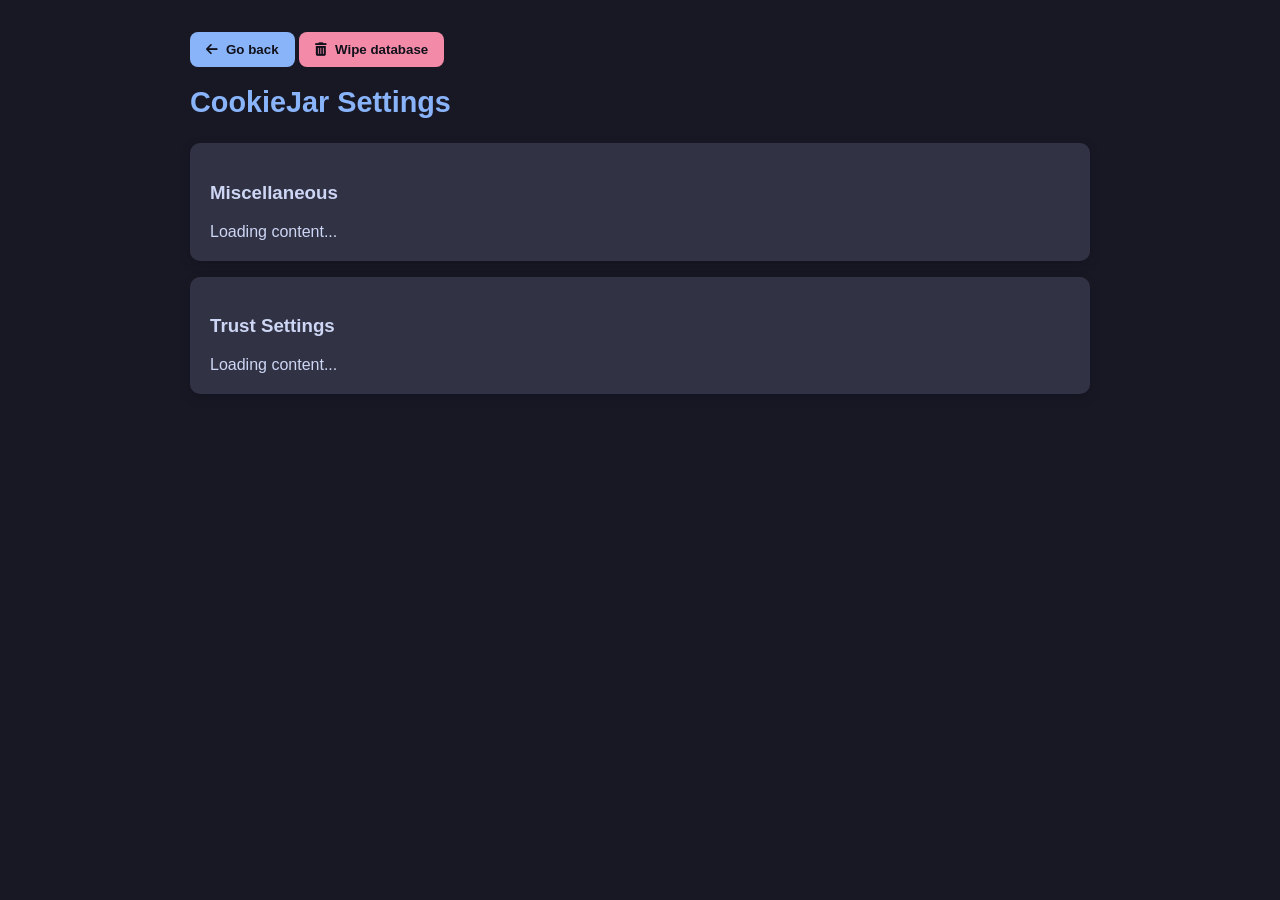
==== extension/dashboard/settings.html @ 87004cbf "first draft" ====
<!doctype html>
<html lang="en">
<head>
    <meta charset="UTF-8">
    <title>CookieJar Security Suite - Dashboard</title>
    <link rel="stylesheet" href="dashboard.css">
</head>
<body>
    <button class="btn primary" id="open-dashboard"><i class="fa-solid fa-arrow-left"></i> Go back</button>
    <button class="btn crucial" id="wipe"><i class="fa-solid fa-trash-can"></i> Wipe database</button>

    <h1>CookieJar Settings</h1>
    <div class="card">
        <h3>Miscellaneous</h3>
        <div id="misc-settings">Loading content...</div>
    </div>
    <div class="card">
        <h3>Trust Settings</h3>
        <div id="trust-settings" class="card-list">Loading content...</div>
    </div>

    <script src="../background/profile.js"></script>
    <script src="settings.js"></script>
</body>
</html>
---- extension/dashboard/dashboard.css ----
@import url('https://cdnjs.cloudflare.com/ajax/libs/font-awesome/6.5.1/css/all.min.css');

:root {
    --bg-base: #1e1e2e;
    --bg-surface: #181825;
    --bg-card: #313244;
    --bg-input: #45475a;
    --text-main: #cdd6f4;
    --text-muted: #a6adc8;
    --accent-blue: #89b4fa;
    --accent-red: #f38ba8;
    --accent-orange: #fab387;
    --accent-green: #a6e3a1;
    --accent-grey: #6c7086;
    --border-radius: 10px;
}

body {
    font-family: 'Segoe UI', Roboto, -apple-system, sans-serif;
    padding: 32px;
    background: var(--bg-surface);
    color: var(--text-main);
    max-width: 900px;
    margin: 0 auto;
}

h1 {
    color: var(--accent-blue);
    font-size: 1.8rem;
    margin-bottom: 24px;
}

.header-actions {
    display: flex;
    gap: 12px;
    margin-bottom: 24px;
}

.card {
    background: var(--bg-card);
    padding: 20px;
    border-radius: var(--border-radius);
    margin-bottom: 16px;
    box-shadow: 0 4px 12px rgba(0, 0, 0, 0.15);
}

/* Griglia per le opzioni */
.card-grid {
    display: grid;
    grid-template-columns: repeat(auto-fill, minmax(280px, 1fr));
    gap: 16px;
    margin-top: 12px;
}

.setting-card {
    background: var(--bg-surface);
    padding: 14px;
    border-radius: 8px;
    border: 1px solid rgba(255, 255, 255, 0.05);
}

.btn {
    padding: 10px 16px;
    border: none;
    border-radius: 8px;
    font-weight: 600;
    cursor: pointer;
    transition: all 0.2s ease;
    display: inline-flex;
    align-items: center;
    gap: 8px;
}

.btn.primary {
    background: var(--accent-blue);
    color: #11111b;
}

.btn.primary:hover {
    filter: brightness(1.1);
    transform: translateY(-1px);
}

.btn.crucial {
    background: var(--accent-red);
    color: #11111b;
}

.btn.crucial:hover {
    filter: brightness(1.1);
}

/* Form & Inputs */
input[type="text"] {
    width: 100%;
    padding: 8px 12px;
    margin-top: 6px;
    border-radius: 6px;
    border: 1px solid #585b70;
    background: var(--bg-input);
    color: var(--text-main);
    box-sizing: border-box;
}

input[type="checkbox"] {
    accent-color: var(--accent-blue);
    transform: scale(1.1);
    cursor: pointer;
}
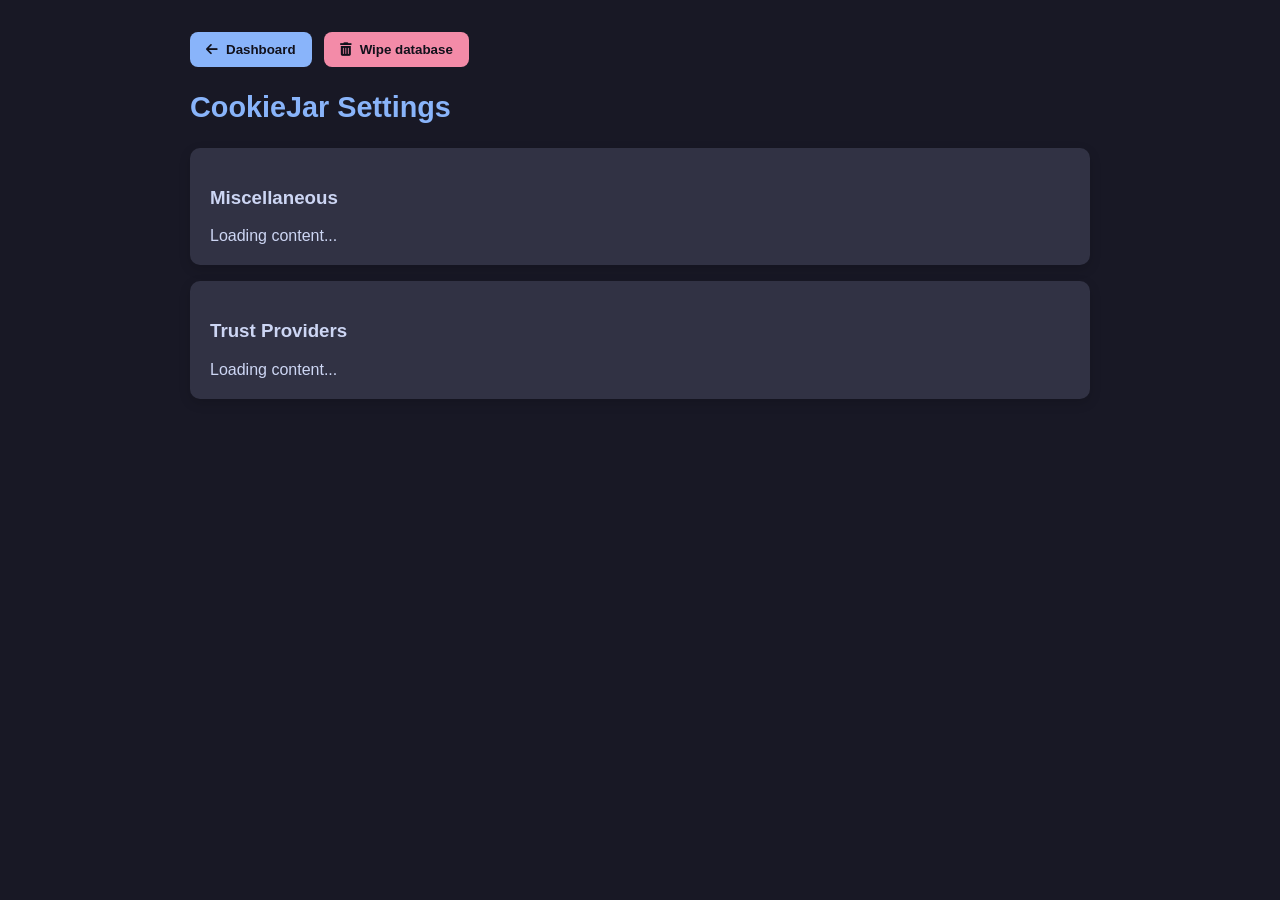
==== commit a7e43ca3: "fix, refactor and add APIs" ====
--- a/extension/dashboard/settings.html
+++ b/extension/dashboard/settings.html
@@ -2,24 +2,28 @@
 <html lang="en">
 <head>
     <meta charset="UTF-8">
-    <title>CookieJar Security Suite - Dashboard</title>
+    <title>CookieJar Security Suite - Settings</title>
     <link rel="stylesheet" href="dashboard.css">
 </head>
 <body>
-    <button class="btn primary" id="open-dashboard"><i class="fa-solid fa-arrow-left"></i> Go back</button>
-    <button class="btn crucial" id="wipe"><i class="fa-solid fa-trash-can"></i> Wipe database</button>
+    <div class="header-actions">
+        <button class="btn primary" id="open-dashboard"><i class="fa-solid fa-arrow-left"></i> Dashboard</button>
+        <button class="btn crucial" id="wipe"><i class="fa-solid fa-trash-can"></i> Wipe database</button>
+    </div>
 
     <h1>CookieJar Settings</h1>
+
     <div class="card">
         <h3>Miscellaneous</h3>
-        <div id="misc-settings">Loading content...</div>
+        <div id="misc-settings" class="card-grid">Loading content...</div>
     </div>
+
     <div class="card">
-        <h3>Trust Settings</h3>
-        <div id="trust-settings" class="card-list">Loading content...</div>
+        <h3>Trust Providers</h3>
+        <div id="trust-settings" class="card-grid">Loading content...</div>
     </div>
 
     <script src="../background/profile.js"></script>
-    <script src="settings.js"></script>
+    <script type="module" src="settings.js"></script>
 </body>
 </html>
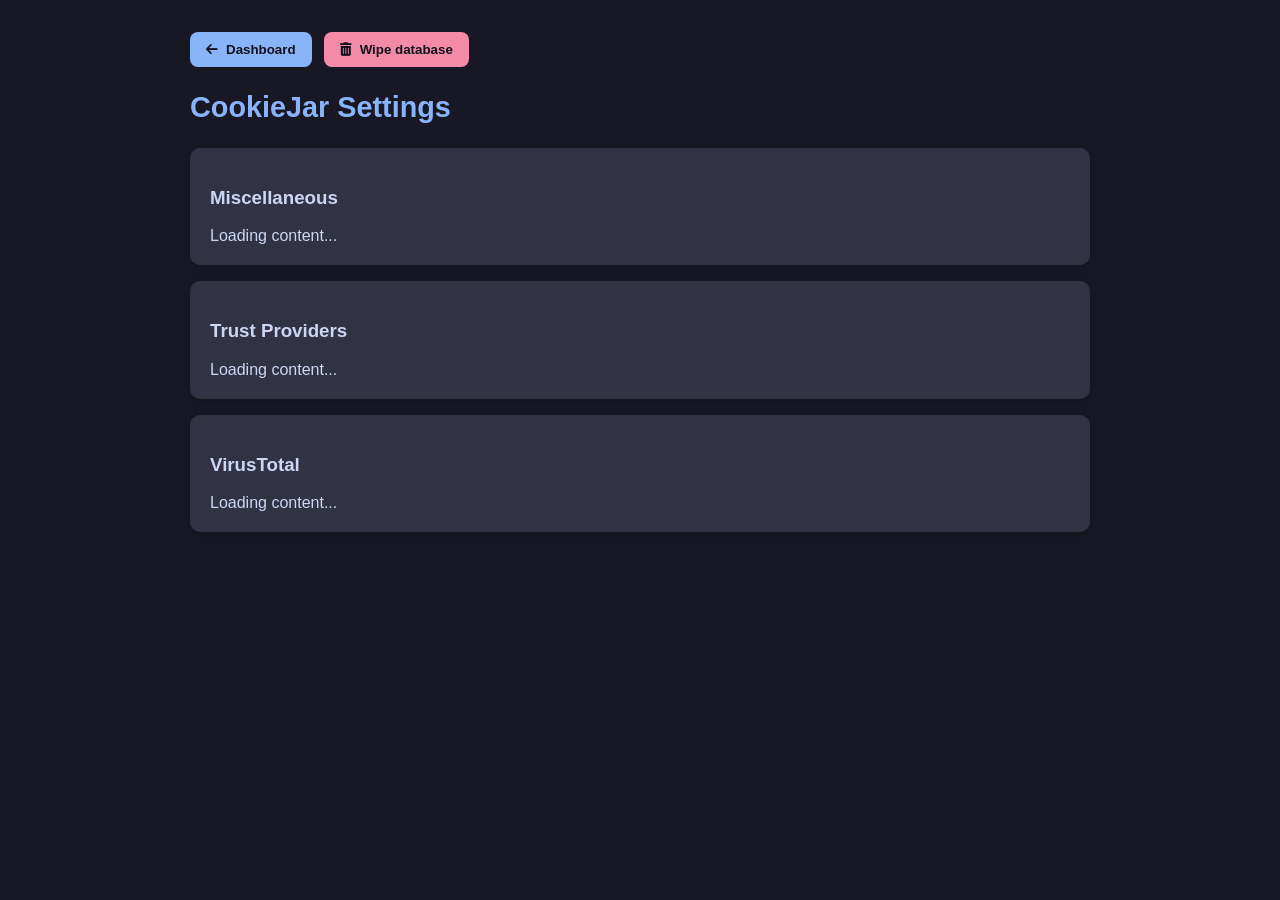
==== commit 94181c69: "fix, add cookies popup" ====
--- a/extension/dashboard/settings.html
+++ b/extension/dashboard/settings.html
@@ -23,6 +23,11 @@
         <div id="trust-settings" class="card-grid">Loading content...</div>
     </div>
 
+    <div class="card">
+        <h3>VirusTotal</h3>
+        <div id="virustotal-settings" class="card-grid">Loading content...</div>
+    </div>
+
     <script src="../background/profile.js"></script>
     <script type="module" src="settings.js"></script>
 </body>
--- a/extension/dashboard/dashboard.css
+++ b/extension/dashboard/dashboard.css
@@ -106,4 +106,15 @@
     accent-color: var(--accent-blue);
     transform: scale(1.1);
     cursor: pointer;
+}
+
+input[type="number"] {
+    color: var(--accent-blue);
+    background: var(--accent-grey);
+    padding: 8px 12px;
+    margin-top: 6px;
+    border-radius: 6px;
+    border: 1px solid #585b70;
+    box-sizing: border-box;
+    cursor: pointer;
 }
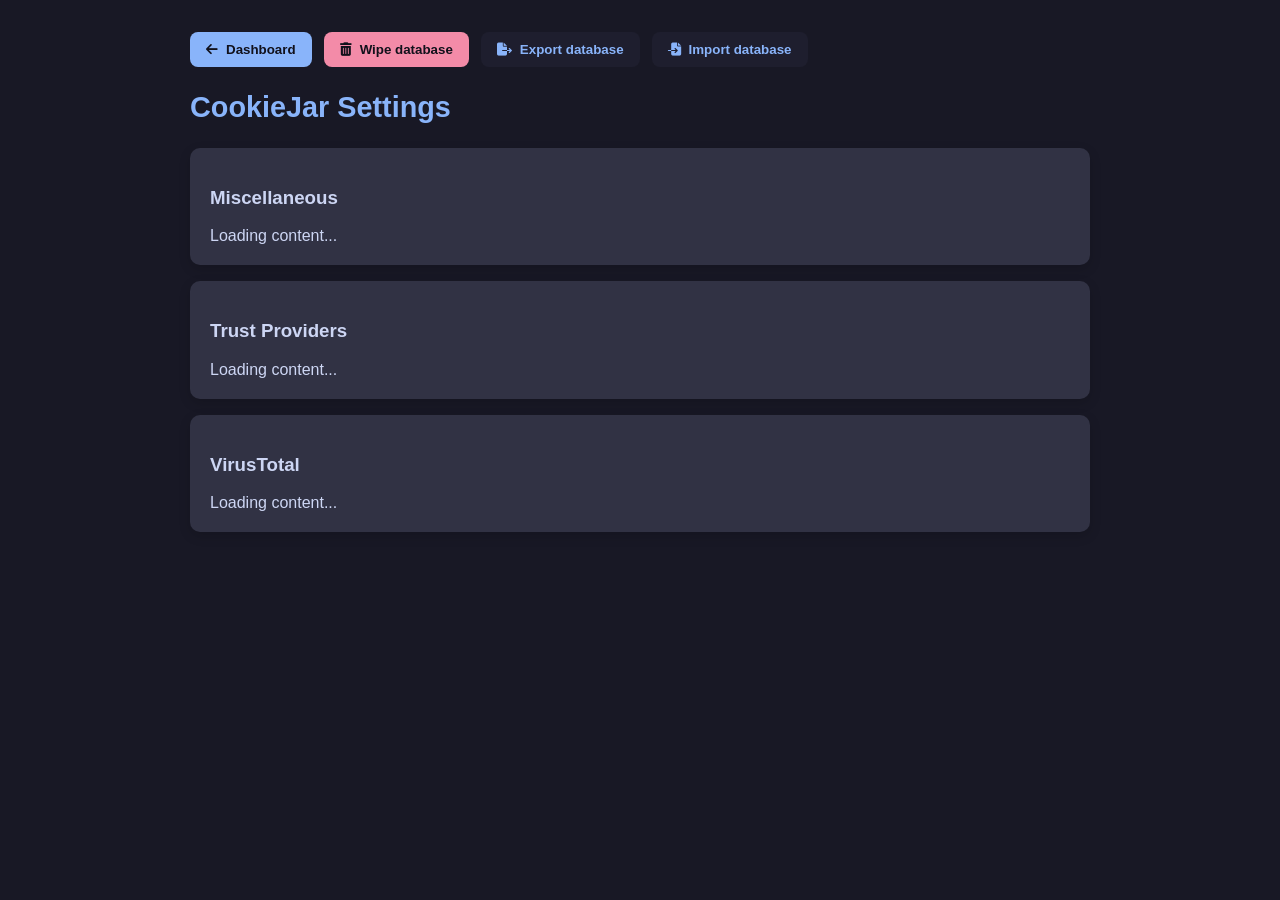
==== commit b869fe77: "update dashboard, popup" ====
--- a/extension/dashboard/settings.html
+++ b/extension/dashboard/settings.html
@@ -3,12 +3,15 @@
 <head>
     <meta charset="UTF-8">
     <title>CookieJar Security Suite - Settings</title>
+    <link rel="icon" href="../assets/icon.svg">
     <link rel="stylesheet" href="dashboard.css">
 </head>
 <body>
     <div class="header-actions">
         <button class="btn primary" id="open-dashboard"><i class="fa-solid fa-arrow-left"></i> Dashboard</button>
         <button class="btn crucial" id="wipe"><i class="fa-solid fa-trash-can"></i> Wipe database</button>
+        <button class="btn secondary" id="export"><i class="fa-solid fa-file-export"></i> Export database</button>
+        <button class="btn secondary" id="import"><i class="fa-solid fa-file-import"></i> Import database</button>
     </div>
 
     <h1>CookieJar Settings</h1>
--- a/extension/dashboard/dashboard.css
+++ b/extension/dashboard/dashboard.css
@@ -44,7 +44,6 @@
     box-shadow: 0 4px 12px rgba(0, 0, 0, 0.15);
 }
 
-/* Griglia per le opzioni */
 .card-grid {
     display: grid;
     grid-template-columns: repeat(auto-fill, minmax(280px, 1fr));
@@ -90,7 +89,16 @@
     filter: brightness(1.1);
 }
 
-/* Form & Inputs */
+.btn.secondary {
+    background: var(--bg-base);
+    color: var(--accent-blue);
+    border-color: var(--accent-blue);
+}
+
+.btn.secondary:hover {
+    filter: brightness(1.1);
+}
+
 input[type="text"] {
     width: 100%;
     padding: 8px 12px;
@@ -117,4 +125,105 @@
     border: 1px solid #585b70;
     box-sizing: border-box;
     cursor: pointer;
+}
+
+.donut-container {
+    width: 160px;
+    height: 160px;
+    position: relative;
+}
+.donut-chart {
+    width: 100%;
+    height: 100%;
+    transform: rotate(-90deg);
+    border-radius: 50%;
+}
+.donut-ring {
+    stroke: #e6e6e6;
+}
+.donut-segment {
+    transition: stroke-dasharray 0.3s ease;
+}
+.donut-text {
+    position: absolute;
+    top: 50%;
+    left: 50%;
+    transform: translate(-50%, -50%);
+    font-family: sans-serif;
+    font-weight: bold;
+    font-size: 18px;
+    color: #333;
+}
+
+.row {
+    display: flex;
+    flex-direction: row;
+    gap: 16px;
+    justify-content: flex-start;
+    align-items: center;
+}
+
+.text-tag {
+    color: #f1f1f1f1;
+    border-radius: 10px;
+    padding: 1px 2px 2px;
+    background: #a6e3a1
+}
+
+.history-list {
+    display: flex;
+    flex-direction: column;
+    gap: 10px;
+    margin-top: 12px;
+    max-height: 380px;
+    overflow-y: auto;
+    padding-right: 6px;
+}
+
+.history-list::-webkit-scrollbar {
+    width: 6px;
+}
+.history-list::-webkit-scrollbar-thumb {
+    background: var(--bg-input);
+    border-radius: 4px;
+}
+
+.history-item {
+    display: flex;
+    justify-content: space-between;
+    align-items: center;
+    background: var(--bg-surface);
+    padding: 12px 16px;
+    border-radius: 8px;
+    border: 1px solid rgba(255, 255, 255, 0.04);
+    transition: transform 0.15s ease, background 0.15s ease;
+}
+
+.history-item:hover {
+    background: #1e1e2e;
+    transform: translateX(2px);
+}
+
+.history-info {
+    display: flex;
+    flex-direction: column;
+    gap: 4px;
+}
+
+.history-domain {
+    font-weight: 600;
+    color: var(--text-main);
+    font-size: 0.95rem;
+}
+
+.history-date {
+    font-size: 0.78rem;
+    color: var(--text-muted);
+}
+
+.history-score {
+    font-weight: 700;
+    font-size: 0.85rem;
+    padding: 4px 10px;
+    border-radius: 6px;
 }
